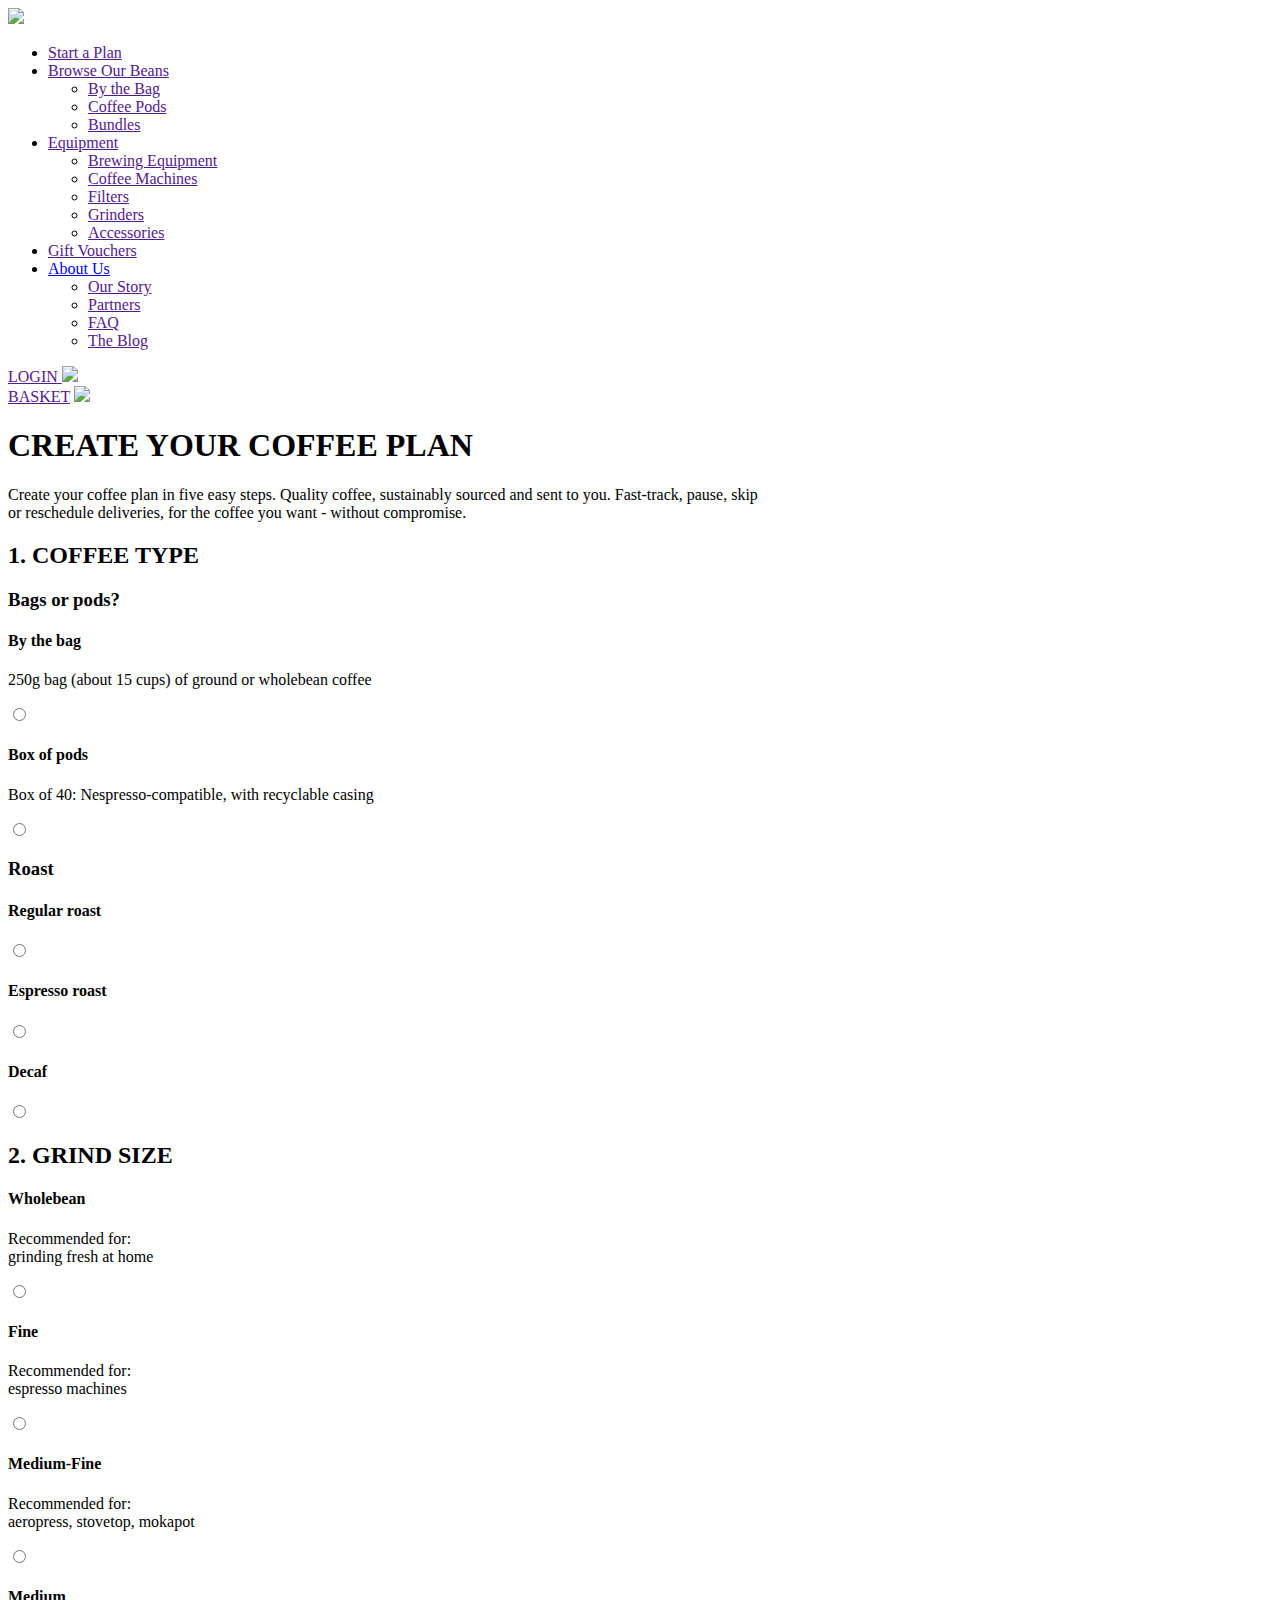
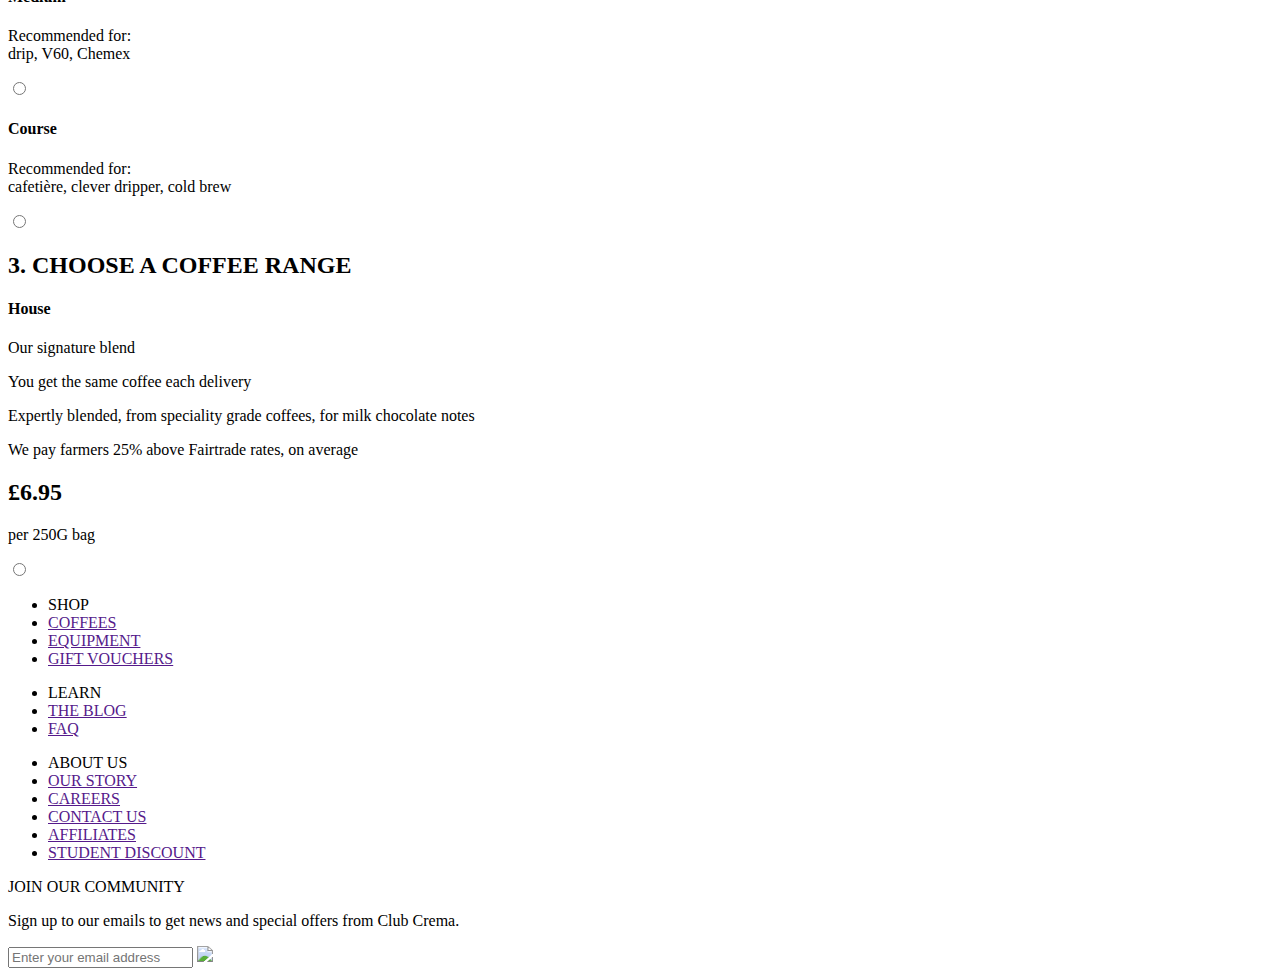
==== create-a-plan.html @ 6787e3be "started plan page" ====
<!DOCTYPE html>

<head>
    <title>Start Your Plan</title>
    <link href="/Users/davidfleck/Desktop/Club Crema/ClubCremaWebSite/CSS/stylesheet.css" type="text/css" rel="stylesheet">
    <link rel="preconnect" href="https://fonts.gstatic.com">
    <link href="https://fonts.googleapis.com/css2?family=Barlow+Condensed:wght@900&family=Poppins:wght@500;700&display=swap"    rel="stylesheet">  
    <link href="https://fonts.googleapis.com/css2?family=Lora:ital,wght@1,500&display=swap" rel="stylesheet"> 
    <link href="https://fonts.googleapis.com/css2?family=Poppins&display=swap" rel="stylesheet">
    <link href="https://fonts.googleapis.com/css2?family=Poppins:wght@300&display=swap" rel="stylesheet">
    <link href="https://fonts.googleapis.com/css2?family=Poppins:ital@1&display=swap" rel="stylesheet">
</head>

<body>

    <header class="header">
        <div class="header__inner">
            
            <div class="header__logo">
                <a href=""><img src="/Users/davidfleck/Desktop/Club Crema/ClubCremaWebSite/Images/logo.png"></a>
            </div>

            
            <nav>
                <ul class="header__nav">
                    <li class="nav__item nav__item--start">
                        <a href="">Start a Plan</a>
                    </li>
                    <li class="nav__item">
                        <a href="">Browse Our Beans</a>
                        <ul class="nav__submenu">
                            <li class="submenu__item"><a href="">By the Bag</a></li>
                            <li class="submenu__item"><a href="">Coffee Pods</a></li>
                            <li class="submenu__item"><a href="">Bundles</a></li>
                        </ul>
                    </li>
                    <li class="nav__item">
                        <a href="">Equipment</a>
                        <ul class="nav__submenu">
                            <li class="submenu__item"><a href="">Brewing Equipment</a></li>
                            <li class="submenu__item"><a href="">Coffee Machines</a></li>
                            <li class="submenu__item"><a href="">Filters</a></li>
                            <li class="submenu__item"><a href="">Grinders</a></li>
                            <li class="submenu__item"><a href="">Accessories</a></li>
                        </ul>
                    </li>
                    <li class="nav__item">
                        <a href="">Gift Vouchers</a>
                    </li>
                    <li class="nav__item">
                        <a href="https://www.pactcoffee.com/about">About Us</a>
                        <ul class="nav__submenu">
                            <li class="submenu__item"><a href="">Our Story</a></li>
                            <li class="submenu__item"><a href="">Partners</a></li>
                            <li class="submenu__item"><a href="">FAQ</a></li>
                            <li class="submenu__item"><a href="">The Blog</a></li>
                        </ul>
                    </li>
                </ul>
            </nav>

            <div class="header__loginAndBasket">
                <a href="">
                    <div class="header__login">
                        <span>LOGIN</span>
                        <img class="header__icon" id="login-icon" src="/Users/davidfleck/Desktop/Club Crema/ClubCremaWebSite/Images/profile.png">
                    </div>
                </a>
        
                <div class="header__basket">
                    <a href=""><span>BASKET</span></a>
                    <img class="header__icon" id="basket-icon" src="/Users/davidfleck/Desktop/Club Crema/ClubCremaWebSite/Images/basket.png">
                </div>
            </div>

        </div>
    </header>

    <main>
        <div class="start-plan">
            <div class="start-plan-inner">
                
                <div class="start-plan-title">
                    <h1>CREATE YOUR COFFEE PLAN</h1>
                    <p>Create your coffee plan in five easy steps. Quality coffee, sustainably sourced and sent to you. Fast-track, pause, skip<br> or reschedule deliveries, for the coffee you want - without compromise.</p>
                </div>

                <div class="start-plan-options">
                    
                    <div class="factor factor--coffee-type">
                        <h2>1. COFFEE TYPE</h2>
                        <h3>Bags or pods?</h3>
                        
                        <div class="factor-options-container">
                            
                            <div class="factor-option">
                                <div class="option-title-and-text">
                                    <h4>By the bag</h4>
                                    <p>250g bag (about 15 cups) of ground or wholebean coffee</p>
                                </div>
                                <input type="radio">
                            </div>
    
                            <div class="factor-option">
                                <div class="option-title-and-text">
                                    <h4>Box of pods</h4>
                                    <p>Box of 40: Nespresso-compatible, with recyclable casing</p>
                                </div>
                                <input type="radio">
                            </div>

                        </div>

                        <h3>Roast</h3>

                        <div class="factor-options-container">
                            
                            <div class="factor-option">
                                <div class="option-title-and-text">
                                    <h4>Regular roast</h4>
                                </div>
                                <input type="radio">
                            </div>
    
                            <div class="factor-option">
                                <div class="option-title-and-text">
                                    <h4>Espresso roast</h4>
                                </div>
                                <input type="radio">
                            </div>

                            <div class="factor-option">
                                <div class="option-title-and-text">
                                    <h4>Decaf</h4>
                                </div>
                                <input type="radio">
                            </div>

                        </div>


                    </div>

                    <div class="factor factor--grind-size">

                        <h2>2. GRIND SIZE</h2>
                        
                            <div class="factor-options-container">
                                
                                <div class="factor-option">
                                    <div class="option-title-and-text">
                                        <h4>Wholebean</h4>
                                        <p>Recommended for:
                                            <br>
                                            grinding fresh at home</p>
                                    </div>
                                    <input type="radio">
                                </div>
        
                                <div class="factor-option">
                                    <div class="option-title-and-text">
                                        <h4>Fine</h4>
                                        <p>Recommended for:
                                            <br>
                                            espresso machines</p>
                                    </div>
                                    <input type="radio">
                                </div>

                                <div class="factor-option">
                                    <div class="option-title-and-text">
                                        <h4>Medium-Fine</h4>
                                        <p>Recommended for:
                                            <br>
                                            aeropress, stovetop, mokapot</p>
                                    </div>
                                    <input type="radio">
                                </div>
        
                                <div class="factor-option">
                                    <div class="option-title-and-text">
                                        <h4>Medium</h4>
                                        <p>Recommended for:
                                            <br>
                                            drip, V60, Chemex</p>
                                    </div>
                                    <input type="radio">
                                </div>

                                <div class="factor-option">
                                    <div class="option-title-and-text">
                                        <h4>Course</h4>
                                        <p>Recommended for:
                                            <br>
                                            cafetière, clever dripper, cold brew</p>
                                    </div>
                                    <input type="radio">
                                </div>

                            </div>

                    </div>

                    <div class="factor factor--range">

                        <h2>3. CHOOSE A COFFEE RANGE</h2>
                        
                            <div class="factor-options-container">
                                
                                <div class="factor-option">
                                    <div class="option-title-and-text">

                                        <h4>House</h4>
                                        <p class="option-text-bold">Our signature blend</p>
                                        <p>You get the same coffee each delivery</p>
                                        <p>Expertly blended, from speciality grade coffees, for milk chocolate notes</p>
                                        <p>We pay farmers 25% above Fairtrade rates, on average</p>
                    
                                    </div>

                                    <div class="price">
                                        <h2>£6.95</h2>
                                        <p>per 250G bag</p>
                                    </div>
                                    
                                    <input type="radio">
                                </div>

                            </div>

                    </div>

                </div>

            </div>

        </div>
    </main>

    <footer class="footer">
        <div class="footer__inner">

            <div class="footer__container">
                
                <div class="footer__nav"">

                    <div class="nav__list nav__list--shop">
                        <ul>
                            <li class="nav__list--listHead">SHOP</li>
                            <li><a href="">COFFEES</a></li>
                            <li><a href="">EQUIPMENT</a></li>
                            <li><a href="">GIFT VOUCHERS</a></li>
                        </ul>
                    </div>
                    
                    <div class="nav__list nav__list--learn">
                        <ul>
                            <li class="nav__list--listHead">LEARN</li>
                            <li><a href="">THE BLOG</a></li>
                            <li><a href="">FAQ</a></li>
                        </ul>
                    </div>
                   
                    <div class="nav__list nav__list--aboutUs">
                        <ul>
                            <li class="nav__list--listHead">ABOUT US</li>
                            <li><a href="">OUR STORY</a></li>
                            <li><a href="">CAREERS</a></li>
                            <li><a href="">CONTACT US</a></li>
                            <li><a href="">AFFILIATES</a></li>
                            <li><a href="">STUDENT DISCOUNT</a></li>
                        </ul>
                    </div>
                    
                </div>
        
                <div class="footer__signUp">
    
                    <p class="signUp__title">JOIN OUR COMMUNITY</p>
                    <p class="signUp__text">Sign up to our emails to get news and special offers from Club Crema.</p>

                    <div class="signUp__inputAndBtn">
                        <input class="signUp__input" type="email" placeholder="Enter your email address">
                        <a class="signUp__btn" href=""><img class="signUp__btn__img" src="/Users/davidfleck/Desktop/Club Crema/ClubCremaWebSite/Images/inputbtn-01.jpg"></a>
                    </div>
                    
                </div>

            </div>

        </div>
    </footer>


</body>
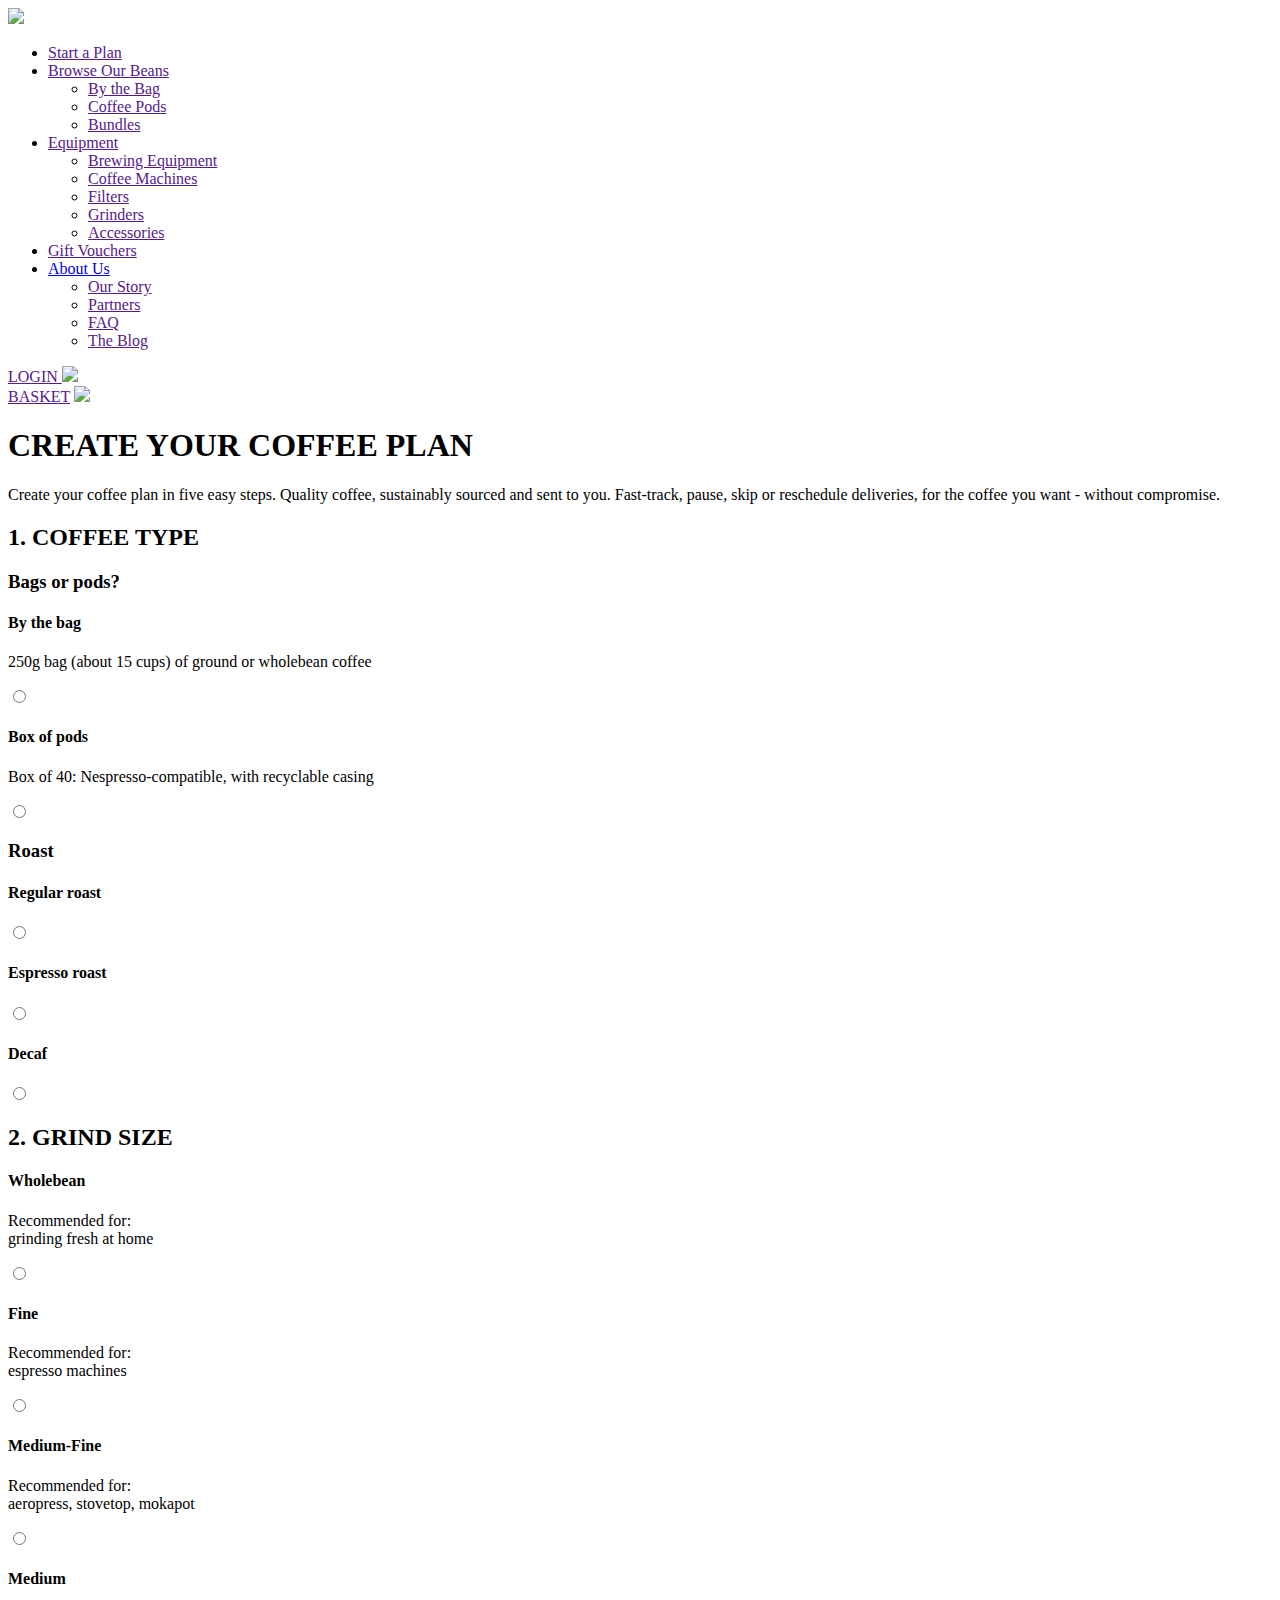
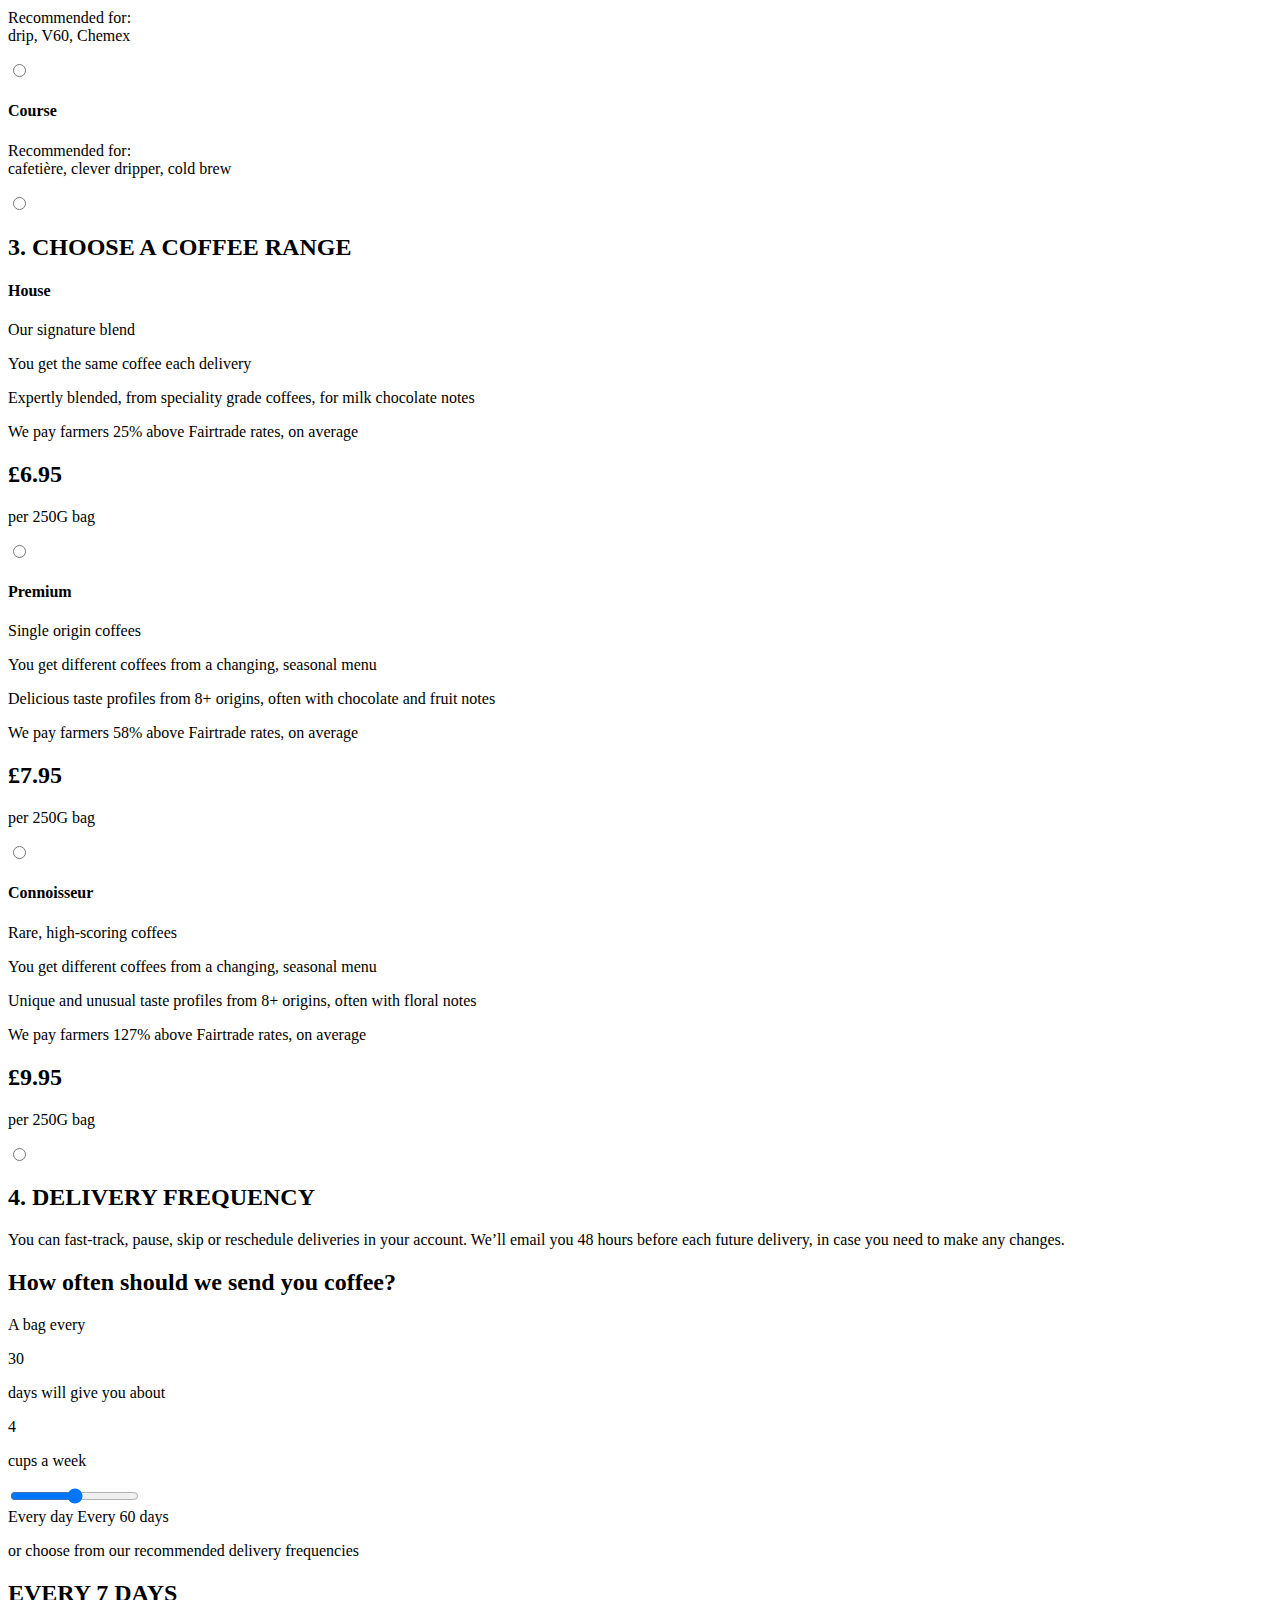
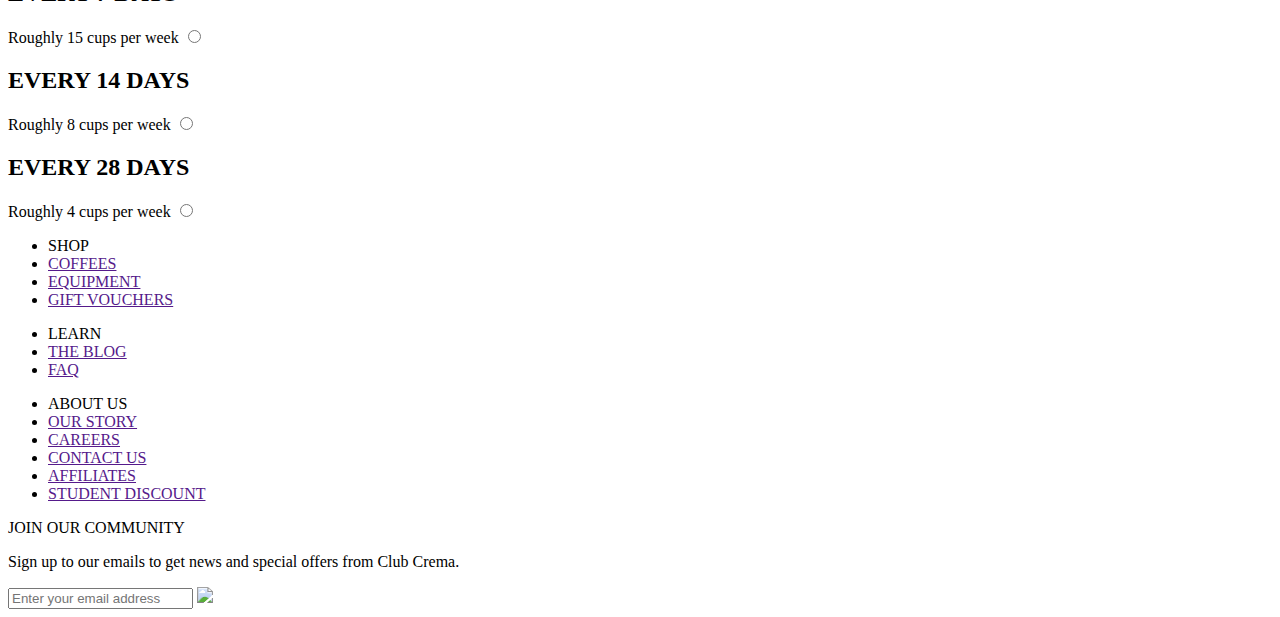
==== commit a087c2fa: "finished options content for start plan" ====
--- a/create-a-plan.html
+++ b/create-a-plan.html
@@ -82,7 +82,7 @@
                 
                 <div class="start-plan-title">
                     <h1>CREATE YOUR COFFEE PLAN</h1>
-                    <p>Create your coffee plan in five easy steps. Quality coffee, sustainably sourced and sent to you. Fast-track, pause, skip<br> or reschedule deliveries, for the coffee you want - without compromise.</p>
+                    <p>Create your coffee plan in five easy steps. Quality coffee, sustainably sourced and sent to you. Fast-track, pause, skip or reschedule deliveries, for the coffee you want - without compromise.</p>
                 </div>
 
                 <div class="start-plan-options">
@@ -145,7 +145,7 @@
 
                         <h2>2. GRIND SIZE</h2>
                         
-                            <div class="factor-options-container">
+                            <div class="factor-options-container options-container-grind">
                                 
                                 <div class="factor-option">
                                     <div class="option-title-and-text">
@@ -201,13 +201,13 @@
 
                     </div>
 
-                    <div class="factor factor--range">
+                    <div class="factor factor--product">
 
                         <h2>3. CHOOSE A COFFEE RANGE</h2>
                         
-                            <div class="factor-options-container">
+                            <div class="factor-options-container options-container--product">
                                 
-                                <div class="factor-option">
+                                <div class="factor-option factor-option--product">
                                     <div class="option-title-and-text">
 
                                         <h4>House</h4>
@@ -226,10 +226,122 @@
                                     <input type="radio">
                                 </div>
 
-                            </div>
-
-                    </div>
-
+                                <div class="factor-option factor-option--product">
+                                    <div class="option-title-and-text">
+
+                                        <h4>Premium</h4>
+                                        <p class="option-text-bold">Single origin coffees</p>
+                                        <p>You get different coffees from a changing, seasonal menu</p>
+                                        <p>Delicious taste profiles from 8+ origins, often with chocolate and fruit notes</p>
+                                        <p>We pay farmers 58% above Fairtrade rates, on average</p>
+                    
+                                    </div>
+
+                                    <div class="price">
+                                        <h2>£7.95</h2>
+                                        <p>per 250G bag</p>
+                                    </div>
+                                    
+                                    <input type="radio">
+                                </div>
+
+                                <div class="factor-option factor-option--product">
+                                    <div class="option-title-and-text">
+
+                                        <h4>Connoisseur</h4>
+                                        <p class="option-text-bold">Rare, high-scoring coffees</p>
+                                        <p>You get different coffees from a changing, seasonal menu</p>
+                                        <p>Unique and unusual taste profiles from 8+ origins, often with floral notes</p>
+                                        <p>We pay farmers 127% above Fairtrade rates, on average</p>
+                    
+                                    </div>
+
+                                    <div class="price">
+                                        <h2>£9.95</h2>
+                                        <p>per 250G bag</p>
+                                    </div>
+                                    
+                                    <input type="radio">
+                                </div>
+
+                            </div>
+
+                    </div>
+
+                    <div class="factor factor--delivery">
+
+                        <h2>4. DELIVERY FREQUENCY</h2>
+
+                        <p>You can fast-track, pause, skip or reschedule deliveries in your account. We’ll email you 48 hours before each future delivery, in case you need to make any changes.</p>
+
+                        <div>
+                            
+                            <div class="delivery-main-container">
+
+                                
+                                <div class="delivery-range-container">
+
+                                    <h2>How often should we send you coffee?</h2>
+                                    
+                                    <div class="range-summary">
+                                        <p>A bag every</p>
+                                        <span class="range-bold"> 30 </span>
+                                        <p>days will give you about</p>
+                                        <span class="range-bold"> 4 </span> 
+                                        <p>cups a week</p>
+                                    </div>
+                                    
+
+                                    <input type="range">
+
+                                    <div class="range-input-limits">
+                                        <span>Every day</span>
+                                        <span>Every 60 days</span>
+                                    </div>
+                                    
+                                </div>
+
+                                <div class="delivery-suggested-container">
+
+                                    <p>or choose from our recommended delivery frequencies</p>
+
+                                    <div class="presets-container">
+
+                                        <div class="preset-frequency">
+                                            <h2>EVERY 7 DAYS</h2>
+                                            <span>Roughly 15 cups per week</span>
+                                            <input type="radio">
+                                        </div>
+    
+                                        <div class="preset-frequency">
+                                            <h2>EVERY 14 DAYS</h2>
+                                            <span>Roughly 8 cups per week</span>
+                                            <input type="radio">
+                                        </div>
+    
+                                        <div class="preset-frequency">
+                                            <h2>EVERY 28 DAYS</h2>
+                                            <span>Roughly 4 cups per week</span>
+                                            <input type="radio">
+                                        </div>
+
+                                    </div>
+
+                                </div>
+
+                            </div>
+                            
+                        </div>
+
+                    </div>
+
+                </div>
+
+                <div class="start-plan-summary">
+
+                    <div class="summary-item summary-item--type">
+                        <span></span>
+                    </div>
                 </div>
 
             </div>
